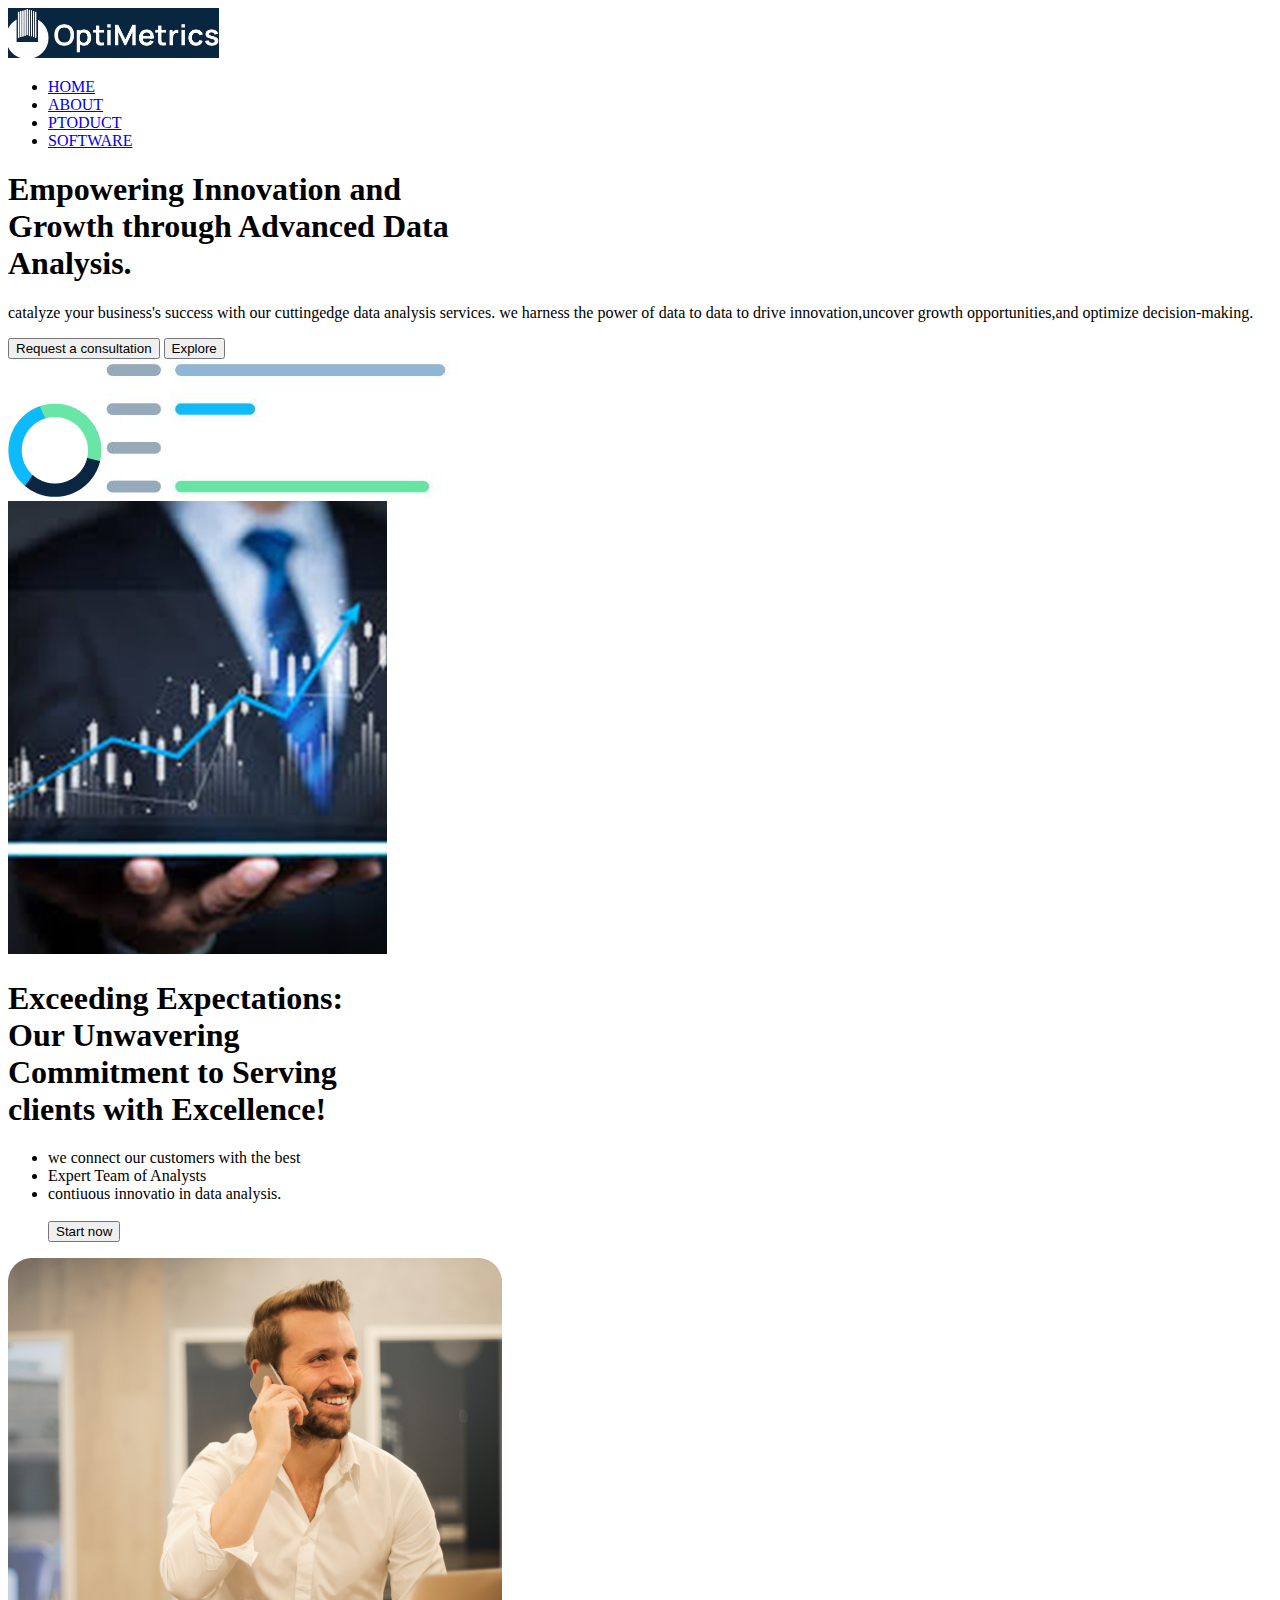
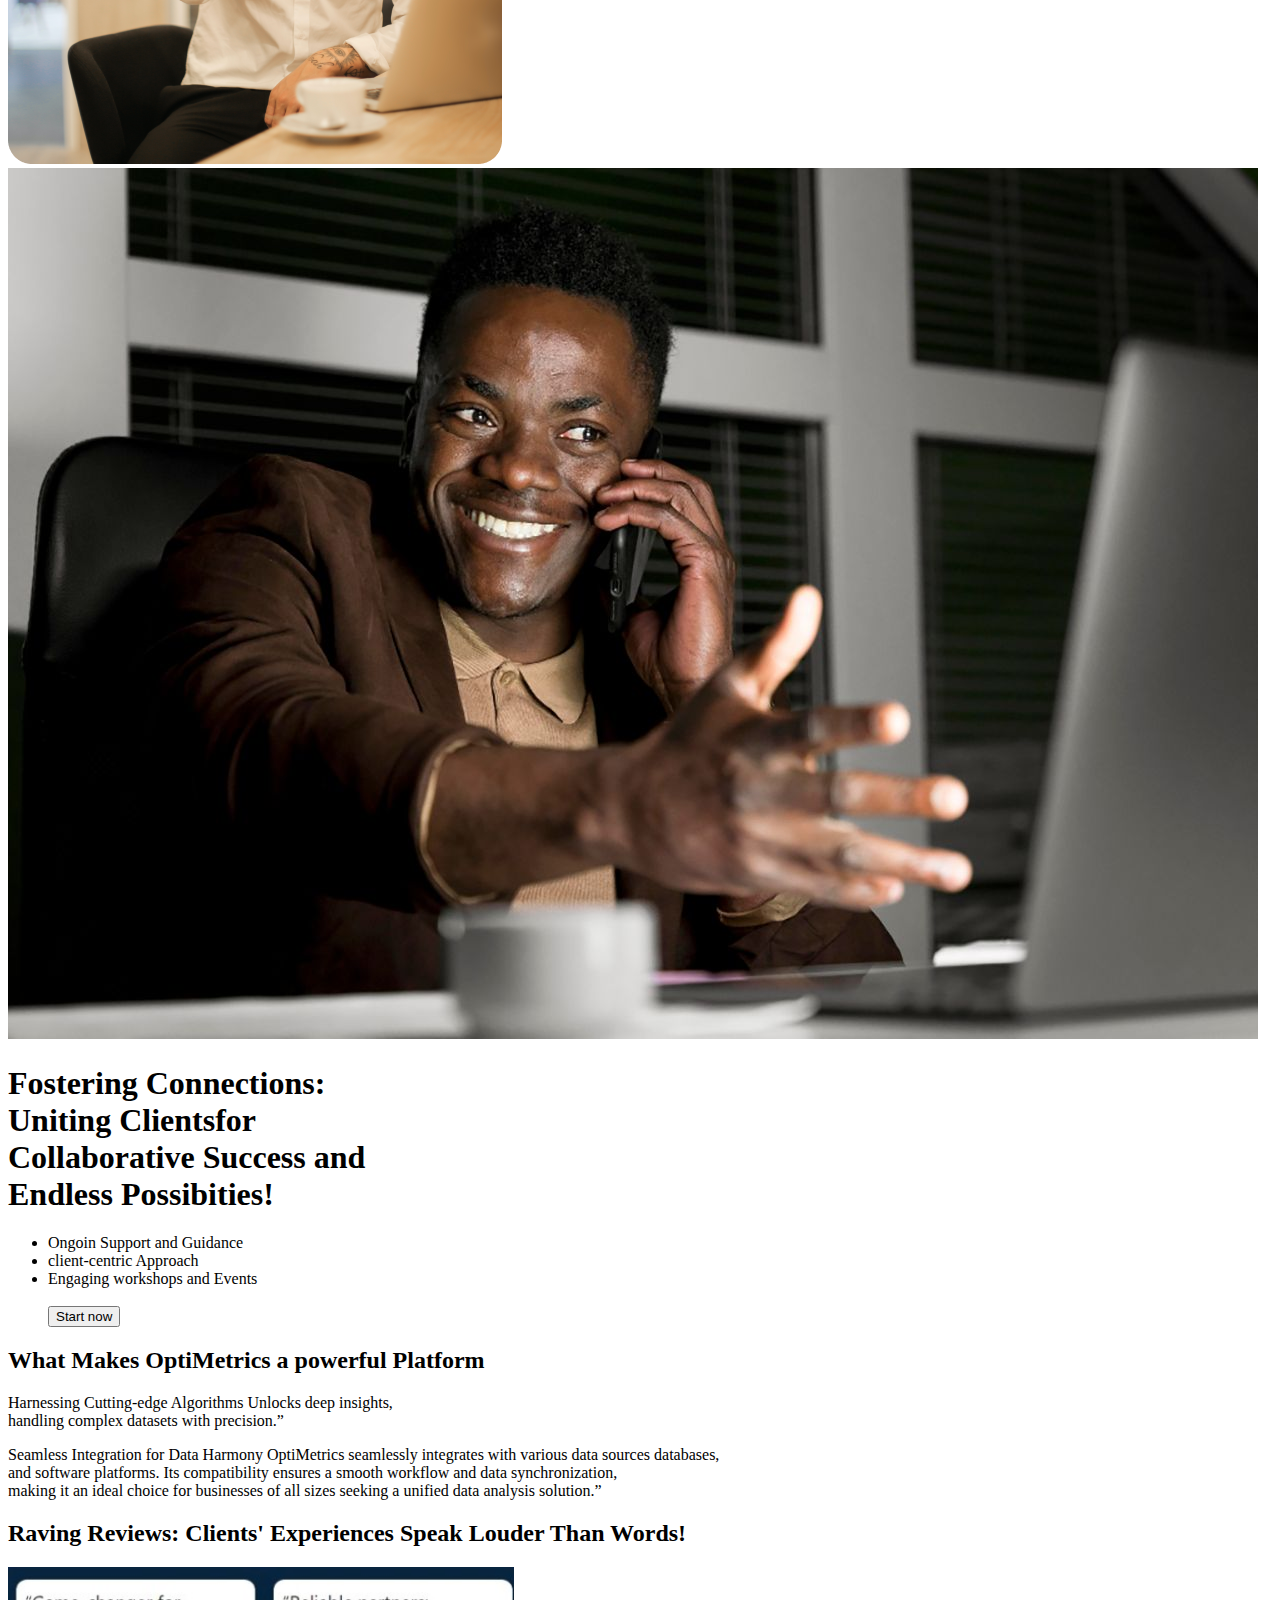
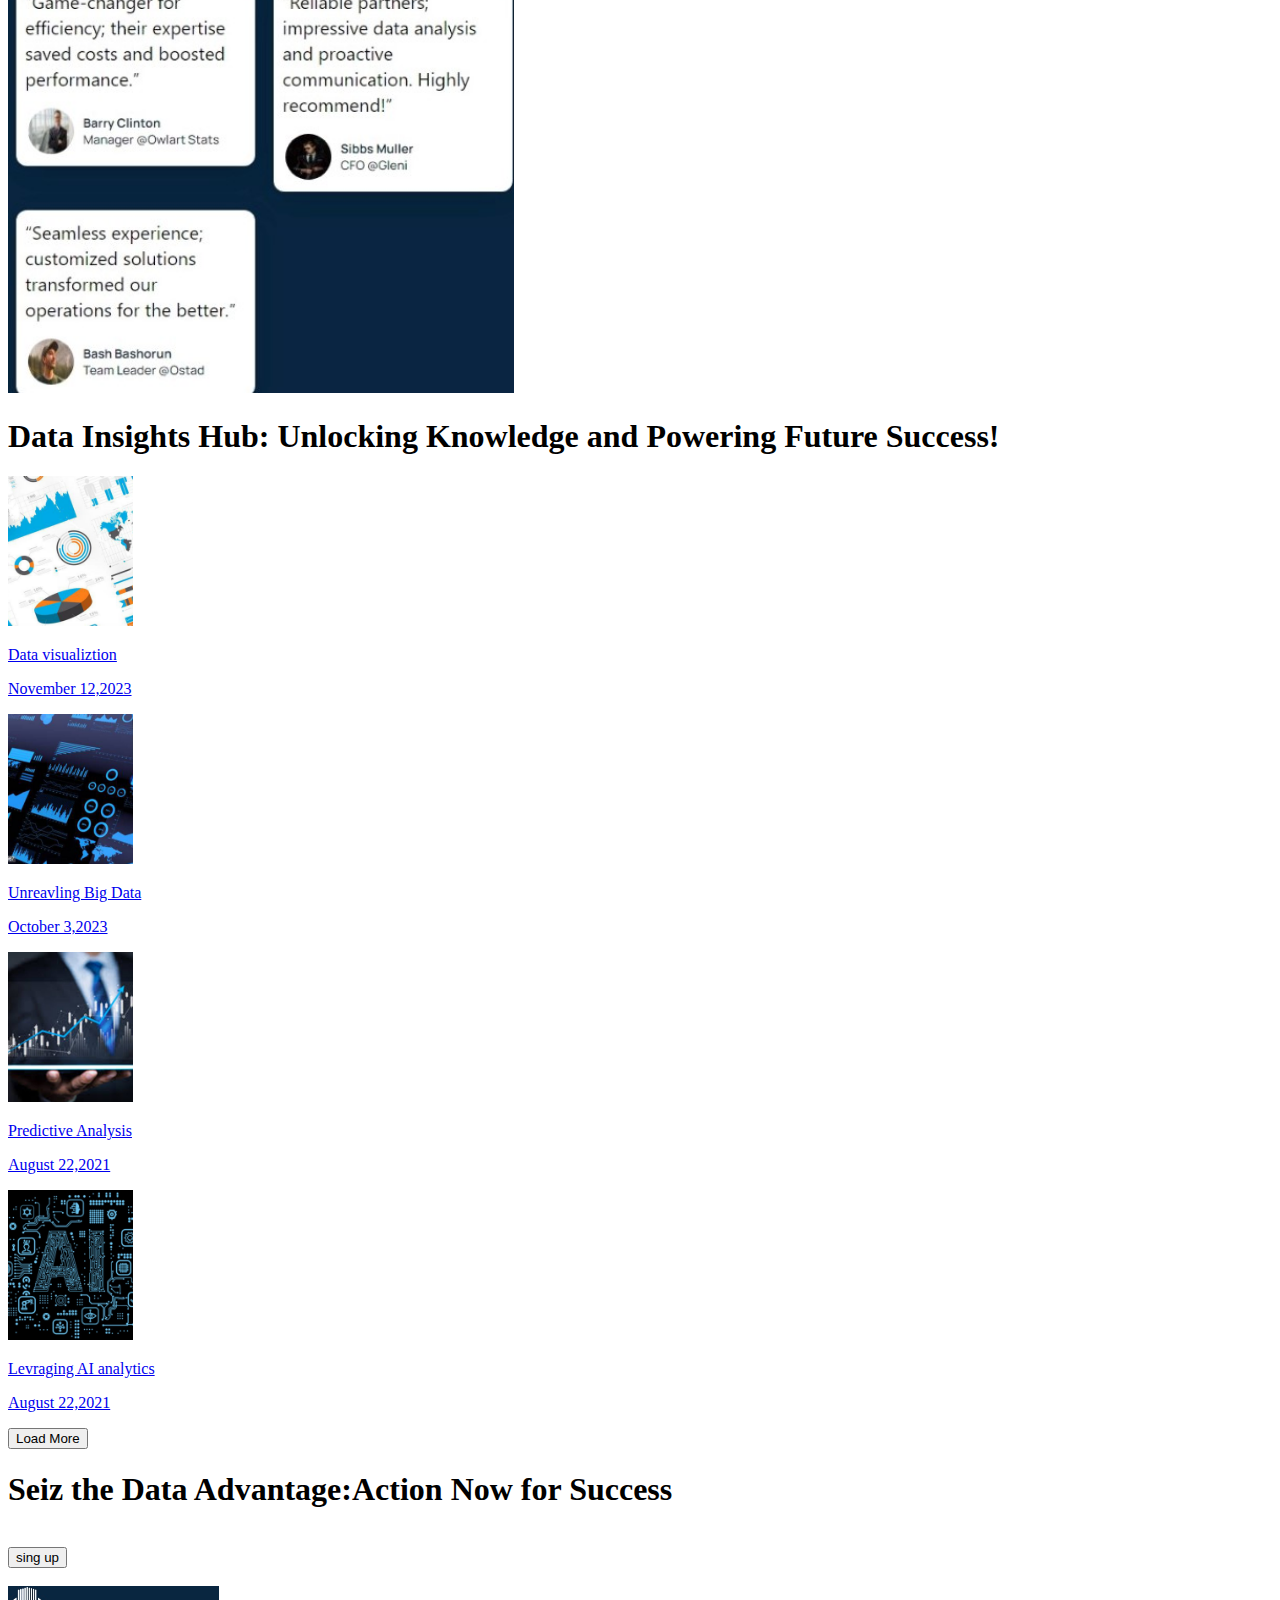
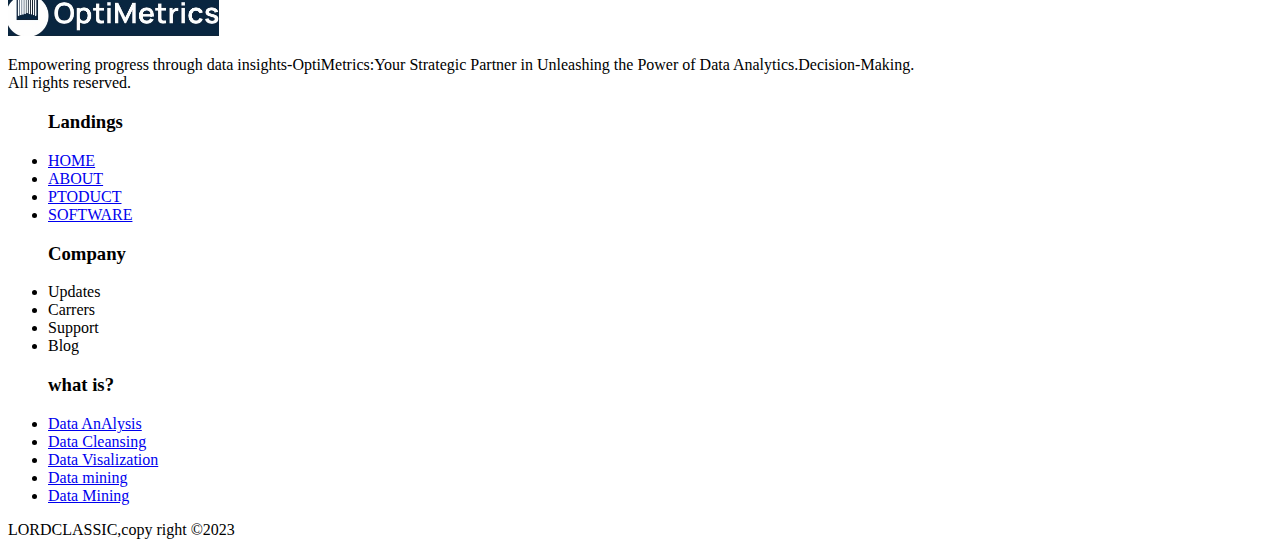
==== index.html @ 3c5ddb57 "Goodguy1" ====
<!doctype html>
<html lang="en">

<head>
  <meta charset="UTF-8" />
  <link rel="icon" type="image/svg+xml" href="/NewLogoWhite.png" />
  <meta name="viewport" content="width=device-width, initial-scale=1.0" />
  <title>OptiMetrics</title>
  <link rel="stylesheet" href="assets.css">
</head>

<body>
  <div id="box">

    <header>
      <div class="joy">
        <div class="logo">
          <img src="LOGO.JPG" alt="OptiMetrics logo" height="50px">
        </div>
        <nav>
          <ul>
            <li class="pages"><a href="index.html"> HOME</a> </li>
            <li class="pages"><a href="about.html"> ABOUT</a> </li>
            <li class="pages"><a href="product.html">PTODUCT </a> </li>
            <li class="pages"><a href="software.html">SOFTWARE</a> </li>
          </ul>
        </nav>
      </div>
    </header>
    <section id="wrod">
      <div class="joy">
        <h1 id="side">Empowering Innovation and <bR> Growth through Advanced Data <br> Analysis.</h1>
        <P>
          catalyze your business's success with our cuttingedge data analysis services. we harness the power of data to
          data to drive innovation,uncover growth opportunities,and optimize decision-making.
        </P>
        <nav class="explo">
          <button type="submit" class="B1">Request a consultation</button>
          <button type="submit" class="B2">Explore</button>
        </nav>
        <div class="zt">
          <img src="PIE.PNG" alt="PIE" id="pop">
          <img src="life.jpg" alt="tab" id="pop">
        </div>
      </div>
      <div class="big">
        <img src="big.jpg" alt="analysis photo" width="30%" id="pic">
        <h1>Exceeding Expectations:<br>Our Unwavering <Br>Commitment to Serving<br> clients with Excellence!</h1>
        <nav>
          <ul id="our">

            <Li>
              we connect our customers with the best
            </Li>
            <li>Expert Team of Analysts</li>
            <li>contiuous innovatio in data analysis.</li><br>

            <button type="submit" class="B3">Start now</button>
          </ul>
        </nav>
        <img src="MAN.PNG" alt="man calling" id="MAN">
        <img src="see.jpg" alt="pie chat" id="see">
        <h1>Fostering Connections:<BR>Uniting Clientsfor<br>Collaborative Success and<br>Endless Possibities!</h1>
        <ul id="our">
          <Li>
            Ongoin Support and Guidance
          </Li>
          <li>client-centric Approach</li>
          <li>Engaging workshops and Events</li><br>
          <button type="submit" class="B4">Start now</button>
        </ul>
        <section id="lock">
          <h2>What Makes OptiMetrics a powerful Platform</h2>
          <P>Harnessing Cutting-edge Algorithms
            Unlocks deep insights,<BR> handling complex datasets with precision.”
          </P>
          <p>Seamless Integration for Data Harmony OptiMetrics seamlessly integrates with various data sources
            databases,<br>
            and software platforms. Its
            compatibility ensures a smooth workflow and data synchronization,<br> making it an ideal choice for
            businesses
            of
            all sizes seeking a unified data analysis solution.”</p>

        </section>
        <section class="cp0">
          <h2>Raving Reviews: Clients' Experiences Speak Louder Than Words!</h2>
          <img src="cp0.jpeg" alt="Reviews" width="40%">
        </section>
        <div class="data">
          <h1 id="rat">Data Insights Hub: Unlocking Knowledge and Powering Future Success!</h1>
          <span class="ai"><a href="#"><img src="do.jpg" height="150px">
              <p>Data visualiztion</p>
              <p>November 12,2023</p>
            </a>
            <a href="#"><img src="same.jpg" height="150px">
              <p>Unreavling Big Data</p>
              <p>October 3,2023</p>
            </a>
            <a href="#"><img src="big.jpg" height="150px">
              <p>Predictive Analysis</p>
              <p>August 22,2021</p>
            </a>
            <a href="#"><img src="ai.jpg" height="150px">
              <p>Levraging AI analytics</p>
              <p>August 22,2021</p>
            </a>
            <button type="submit" class="B5">Load More</button> </span><br>
        </div>
        <div class="email">
          <h1>Seiz the Data Advantage:Action Now for Success</h1><br>
          <a href="my form and button/form.html"><button type="button" class="B6">sing up</button></a>
        </div>
      </div><Br>
      <div class="end">
        <img src="LOGO.JPG" height="50px">
        <p>Empowering progress through data insights-OptiMetrics:Your Strategic Partner in Unleashing the Power of Data
          Analytics.Decision-Making.<br>All rights reserved.</p>
        <nav>
          <ul>
            <h3>Landings</h3>
            <li class="pages"><a href="index.html"> HOME</a> </li>
            <li class="pages"><a href="about.html"> ABOUT</a> </li>
            <li class="pages"><a href="product.html">PTODUCT </a> </li>
            <li class="pages"><a href="software.html">SOFTWARE</a> </li>
          </ul>
          <ul>
            <h3>Company</h3>
            <li>Updates</li>
            <li>Carrers</li>
            <li>Support</li>
            <li> Blog</li>
          </ul>
          <ul>
            <h3>what is?</h3>
            <li><a href="http//www.wikpder.com">Data AnAlysis</a></li>
            <li><a href="http//www.wikpder.com">Data Cleansing</a></li>
            <li><a href="http//www.wikpder.com">Data Visalization</a></li>
            <li><a href="http//www.wikpder.com">Data mining</a></li>
            <li><a href="http//www.wikpder.com">Data Mining</a></li>
          </ul>
        </nav>
        <footer>
          <p>LORDCLASSIC,copy right &copy;2023</p>
        </footer>
      </div>
    </section>
  </div>

</body>

</html>
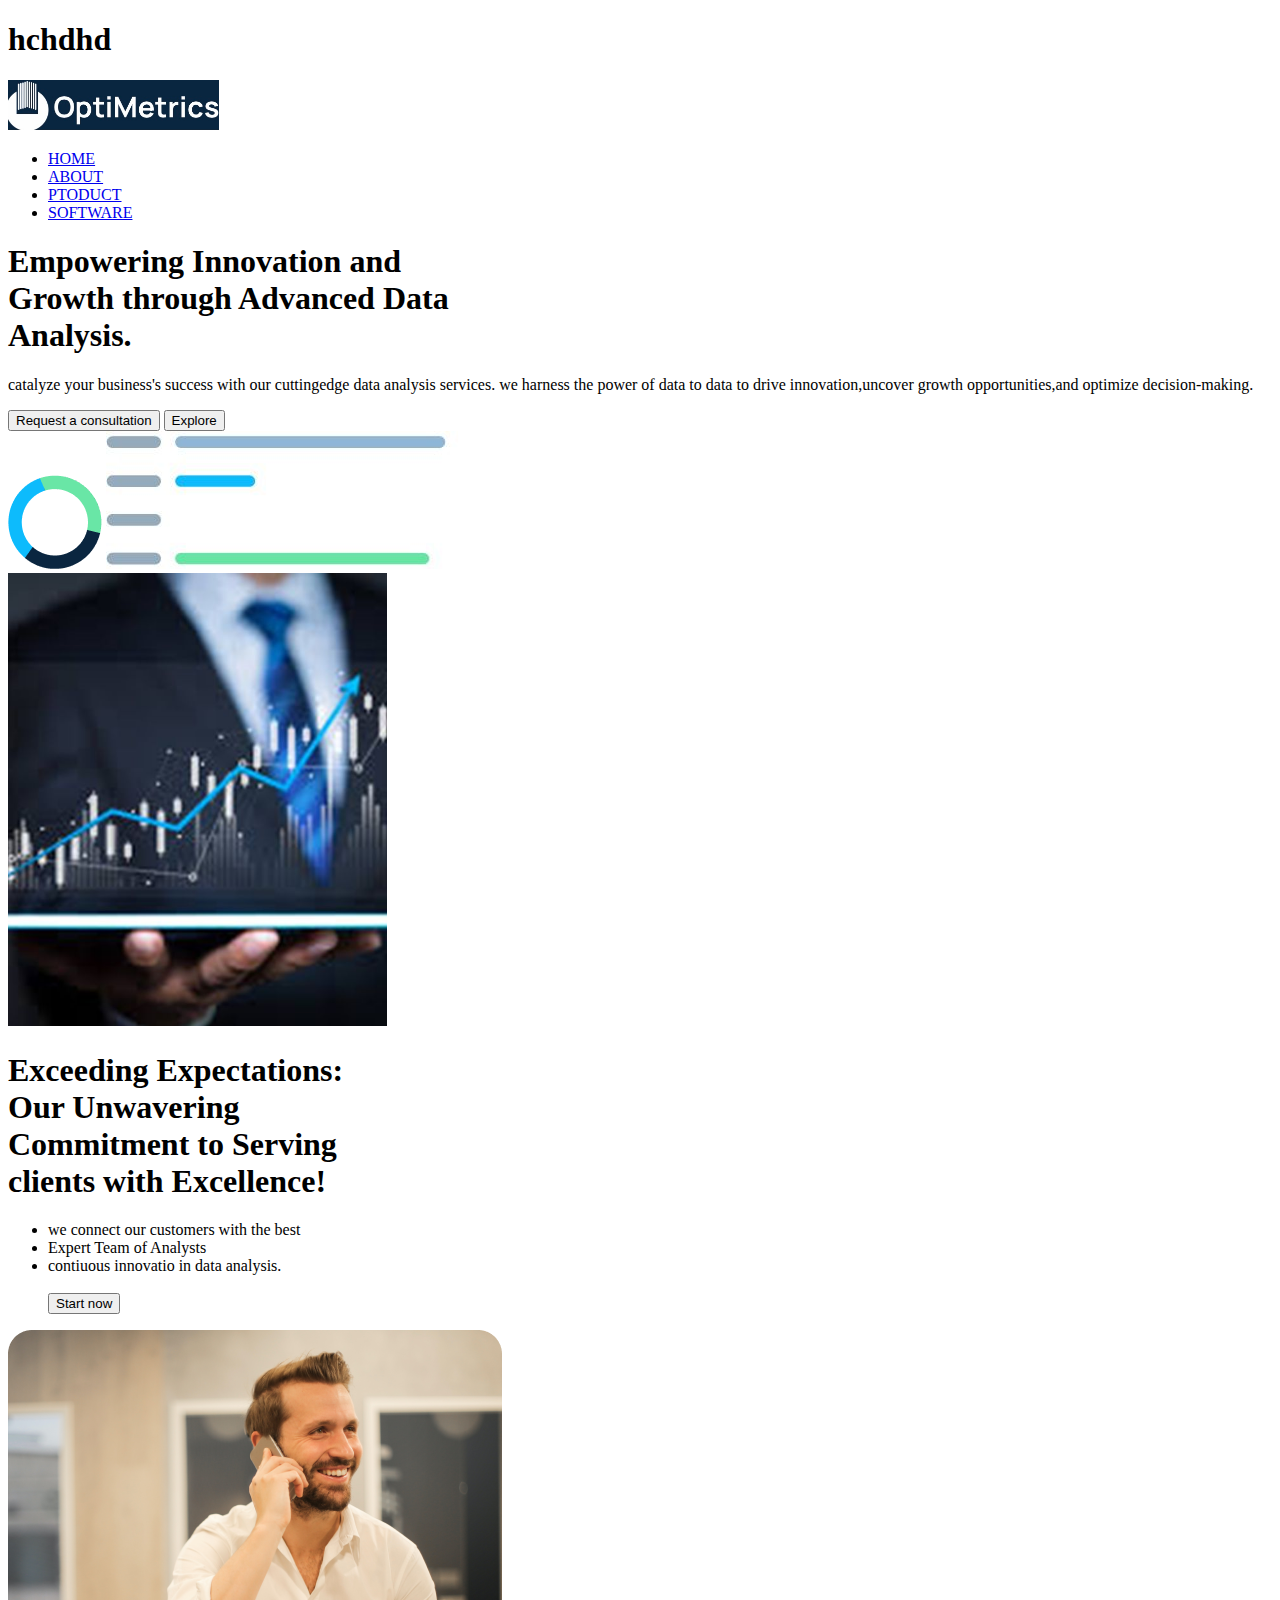
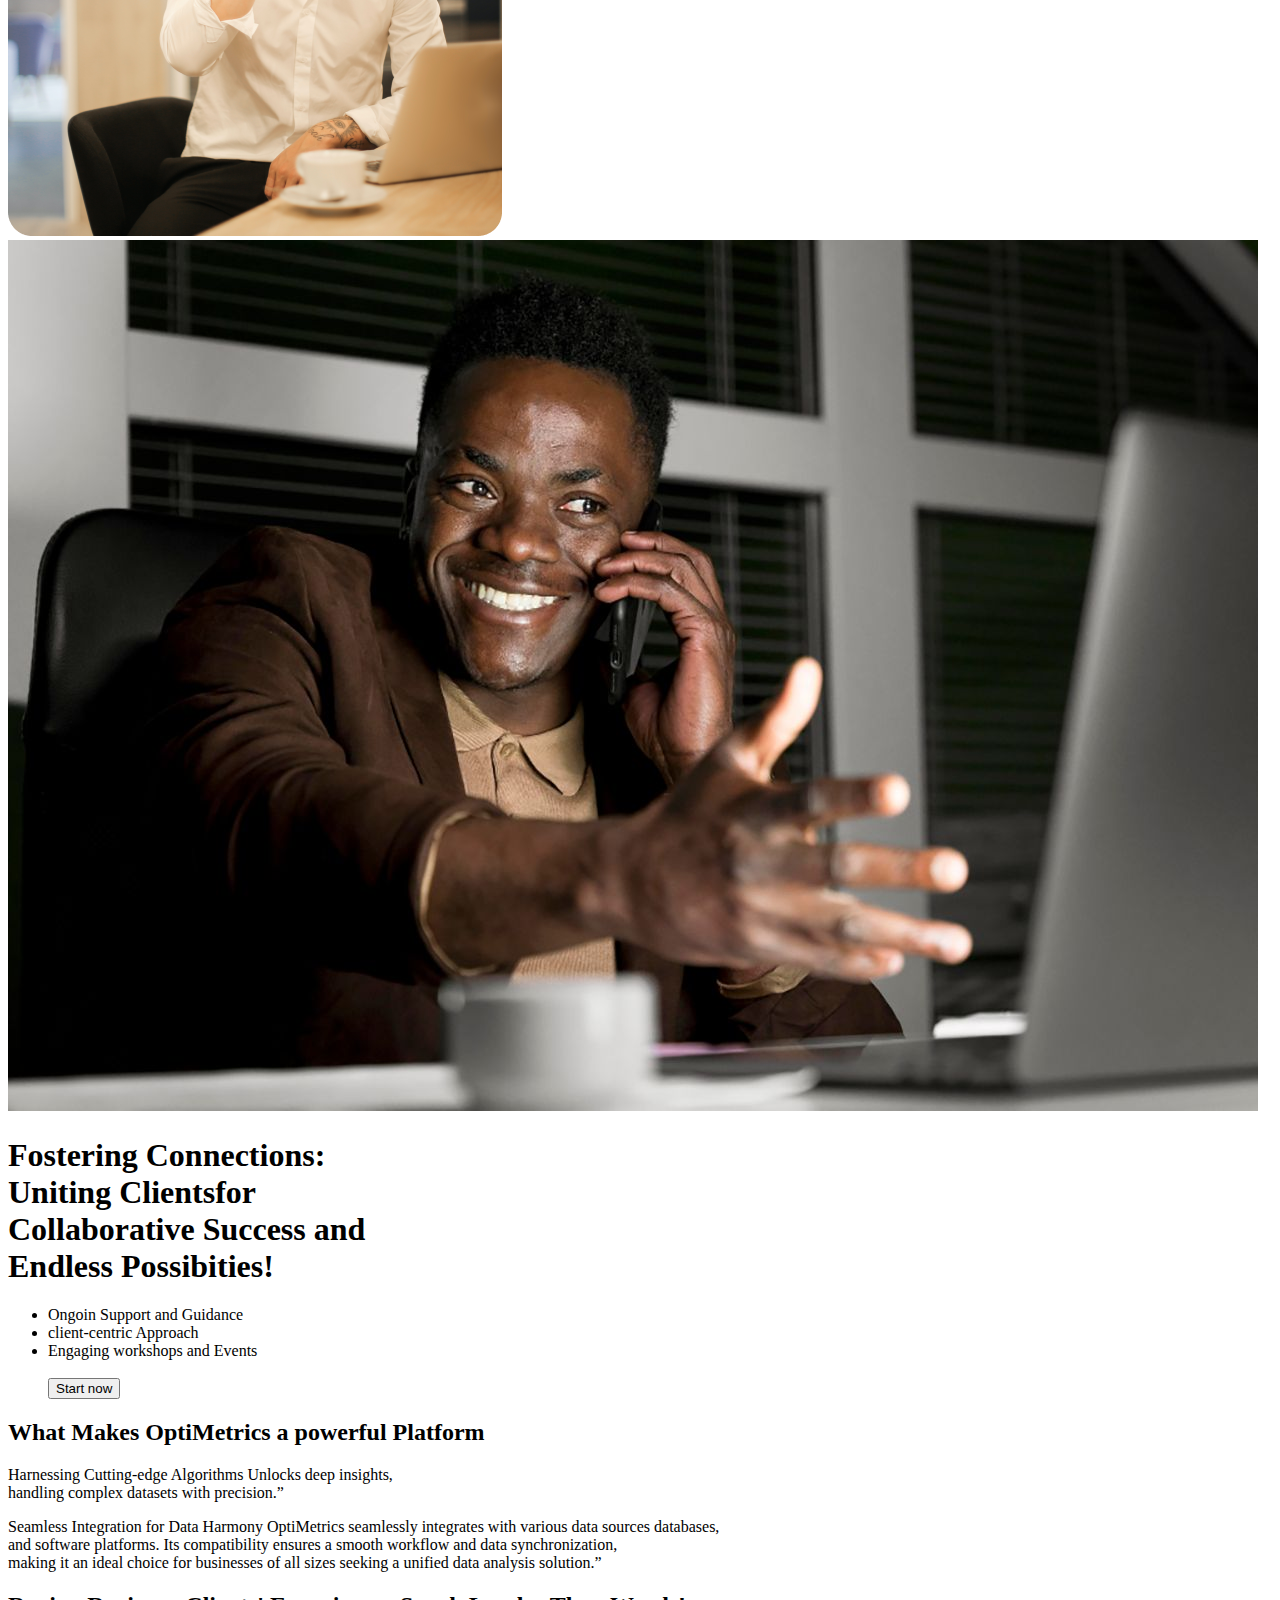
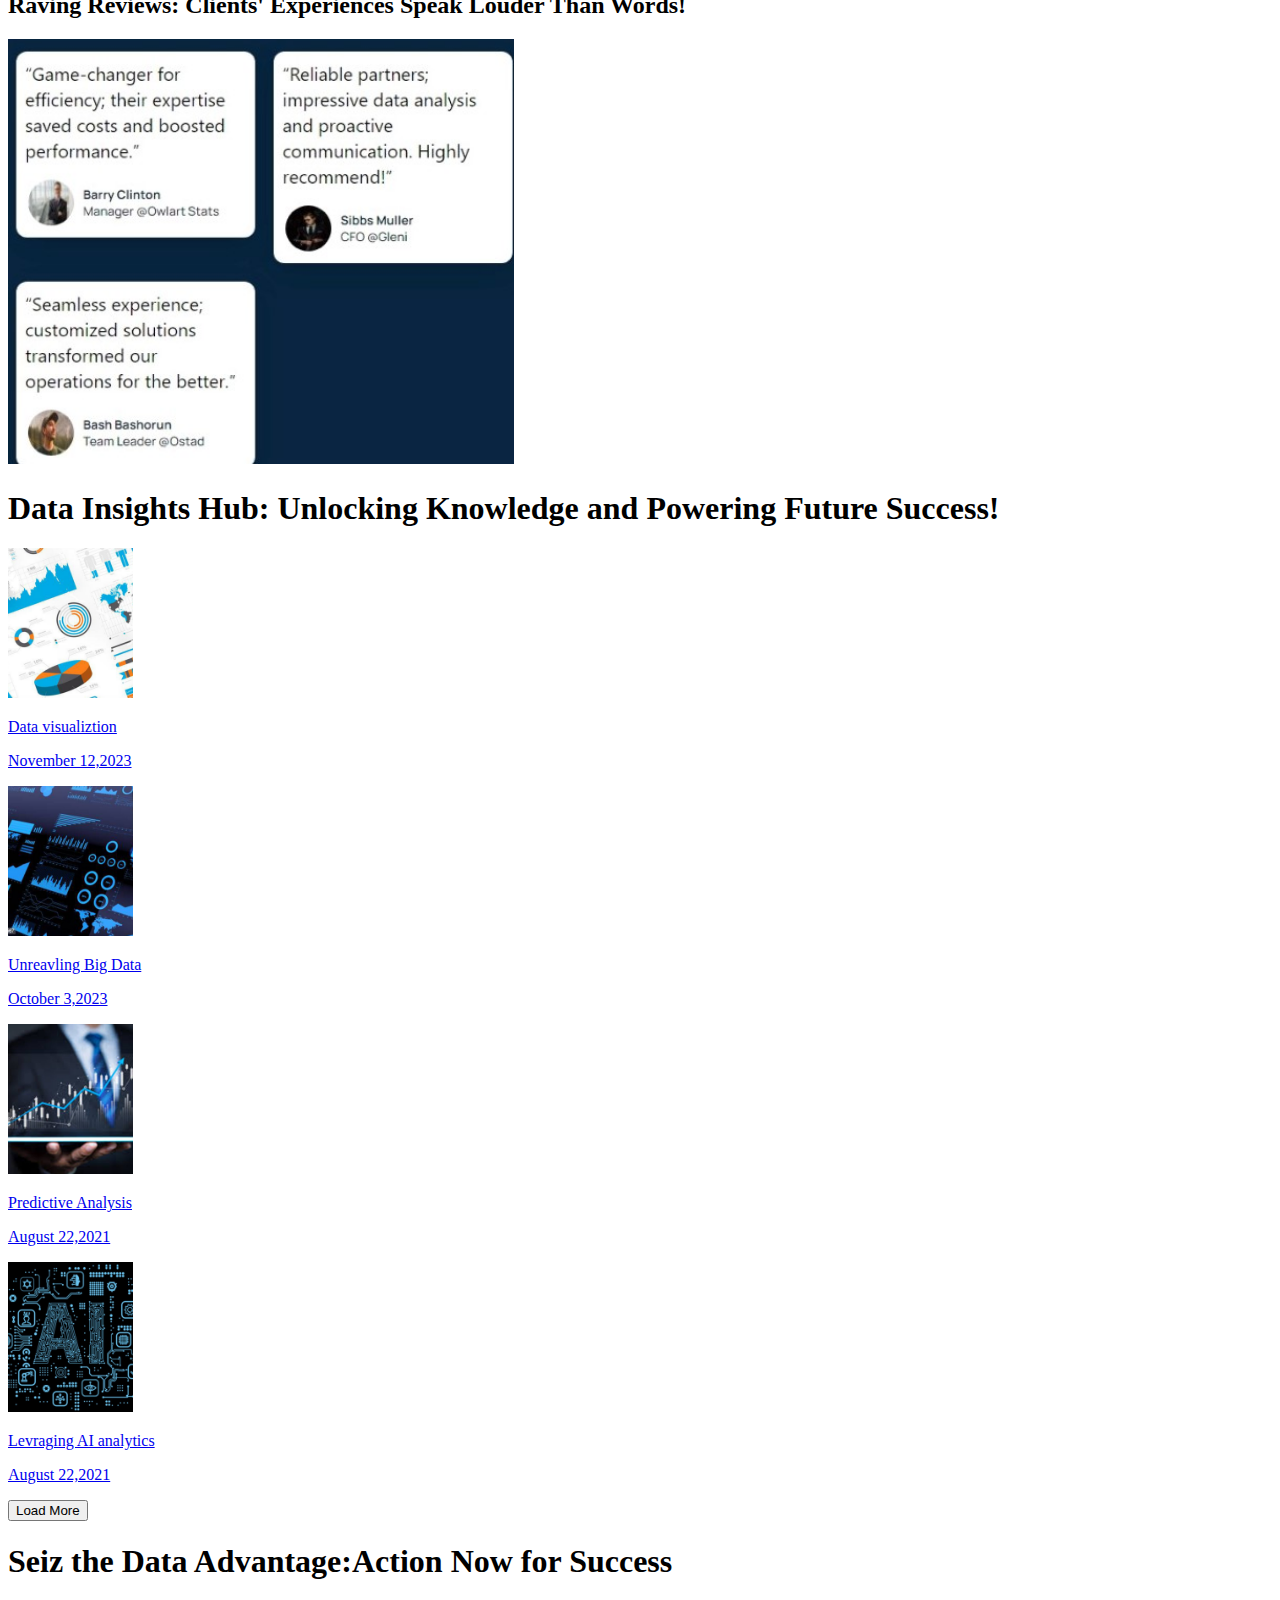
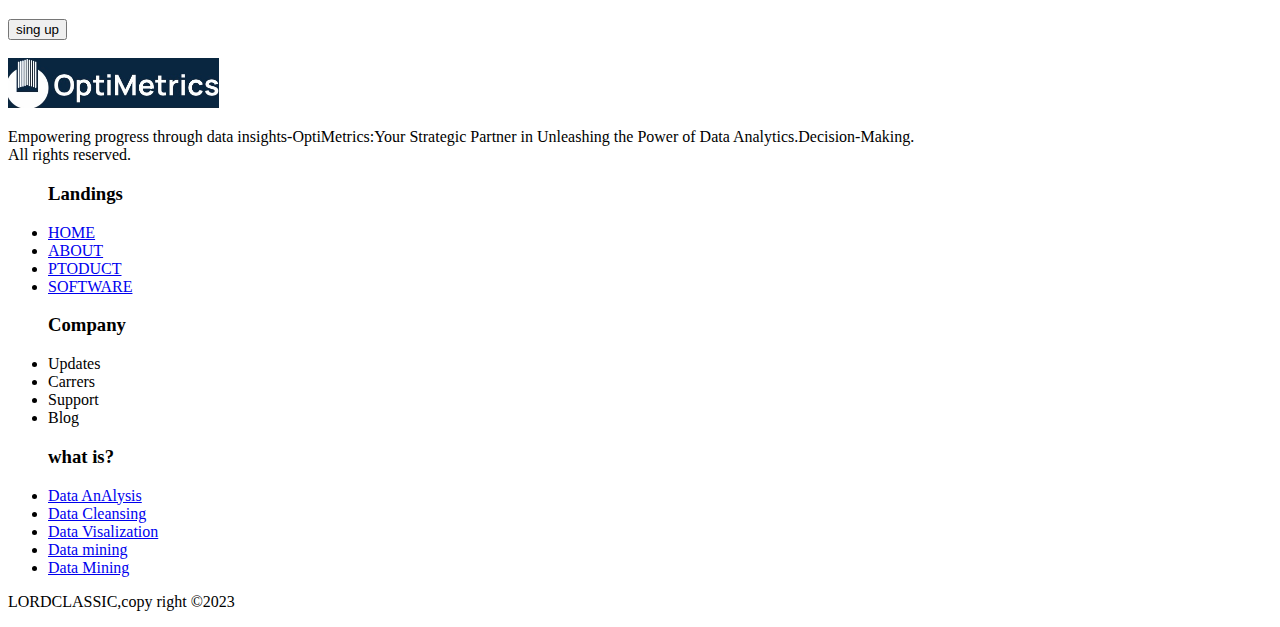
==== commit ad07184c: "cod" ====
--- a/index.html
+++ b/index.html
@@ -10,6 +10,7 @@
 </head>
 
 <body>
+  <h1>hchdhd</h1>
   <div id="box">
 
     <header>
